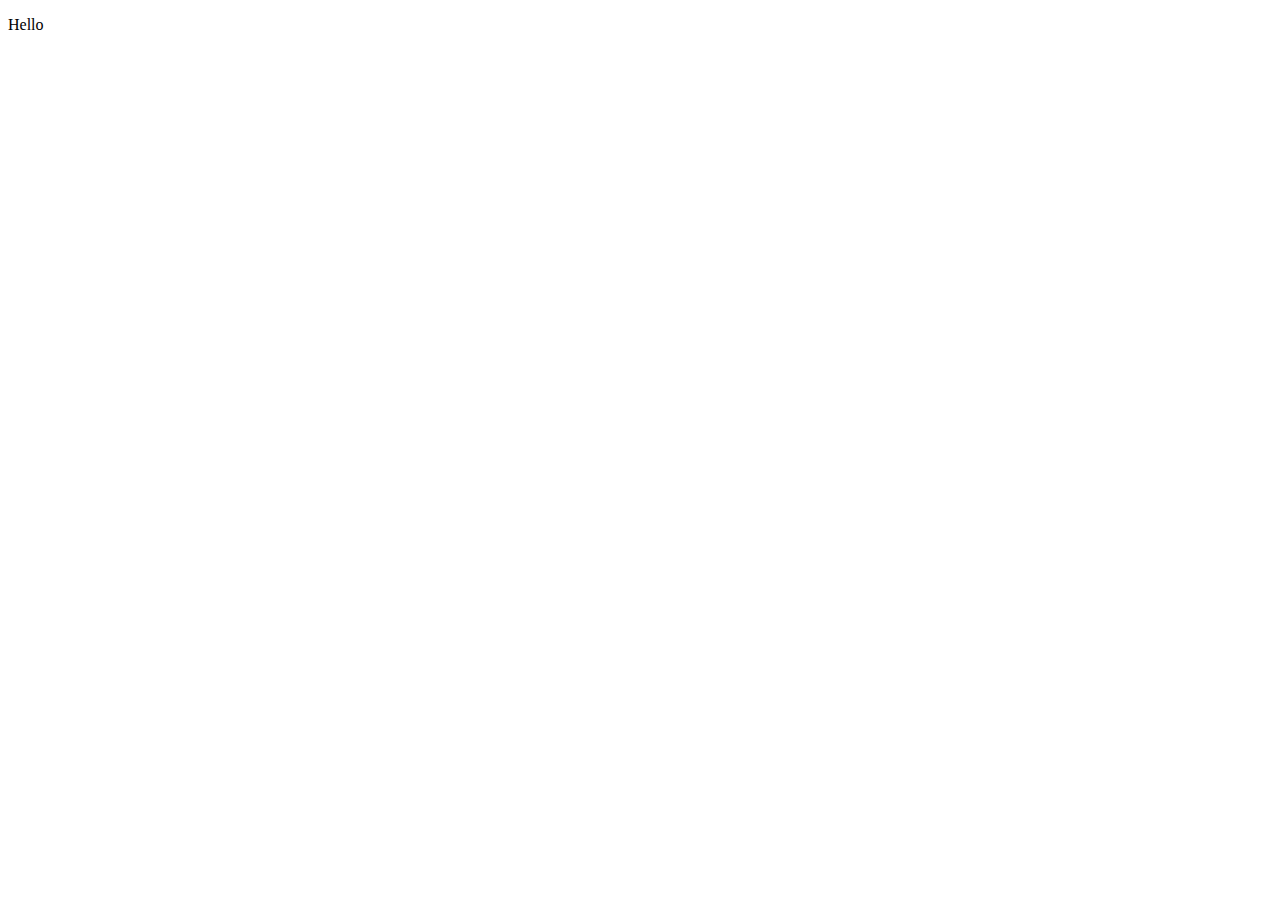
==== exercise-1/index.html @ 9cbd7bf1 "Added new index.html" ====
<!DOCTYPE html>
<html lang="en">
<head>
    <meta charset="UTF-8">
    <meta name="viewport" content="width=device-width, initial-scale=1.0">
    <title>Document</title>
</head>
<body>
    <p>Hello</p>
</body>
</html>
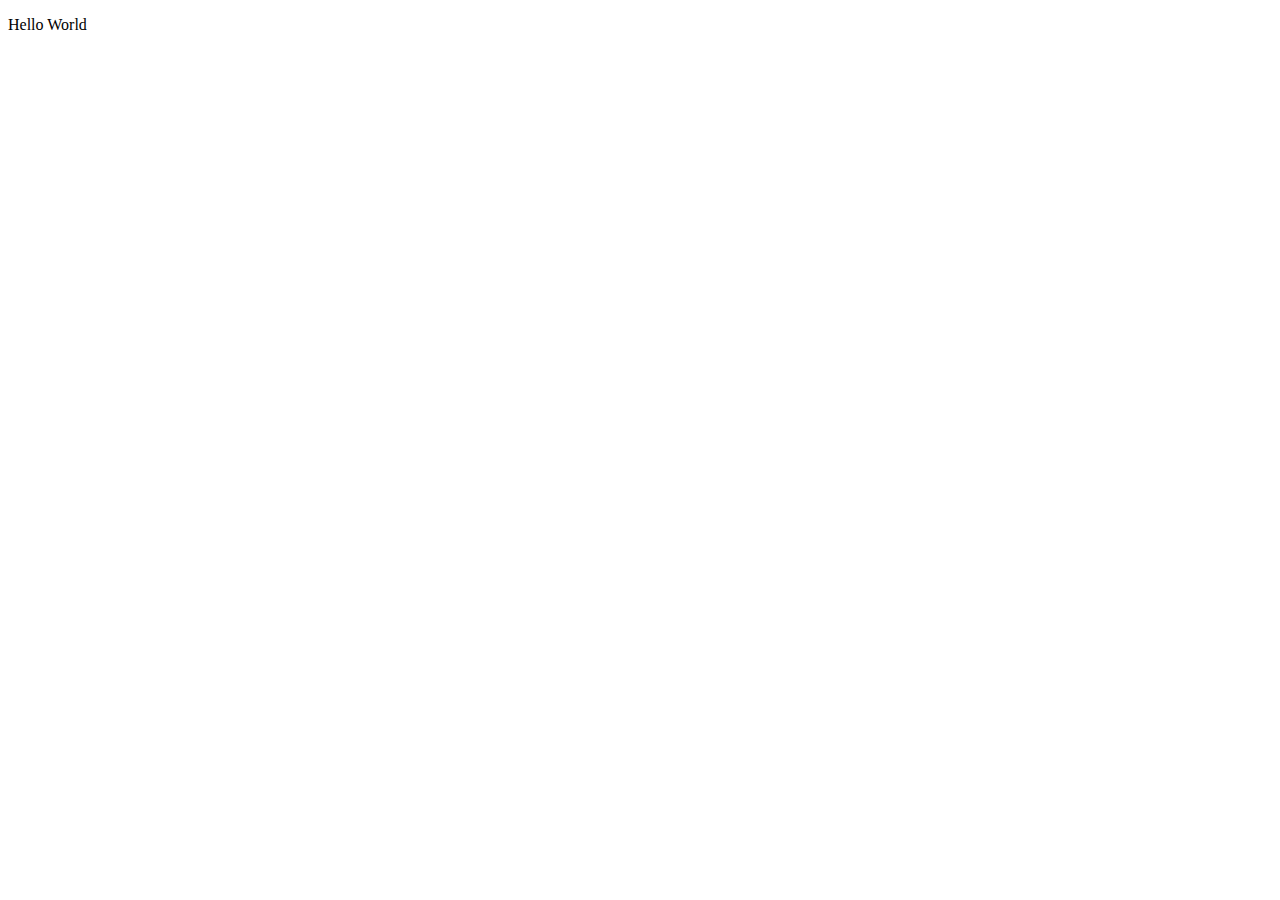
==== commit da21344d: "Addressed feedback" ====
--- a/exercise-1/index.html
+++ b/exercise-1/index.html
@@ -6,6 +6,6 @@
     <title>Document</title>
 </head>
 <body>
-    <p>Hello</p>
+    <p>Hello World</p>
 </body>
 </html>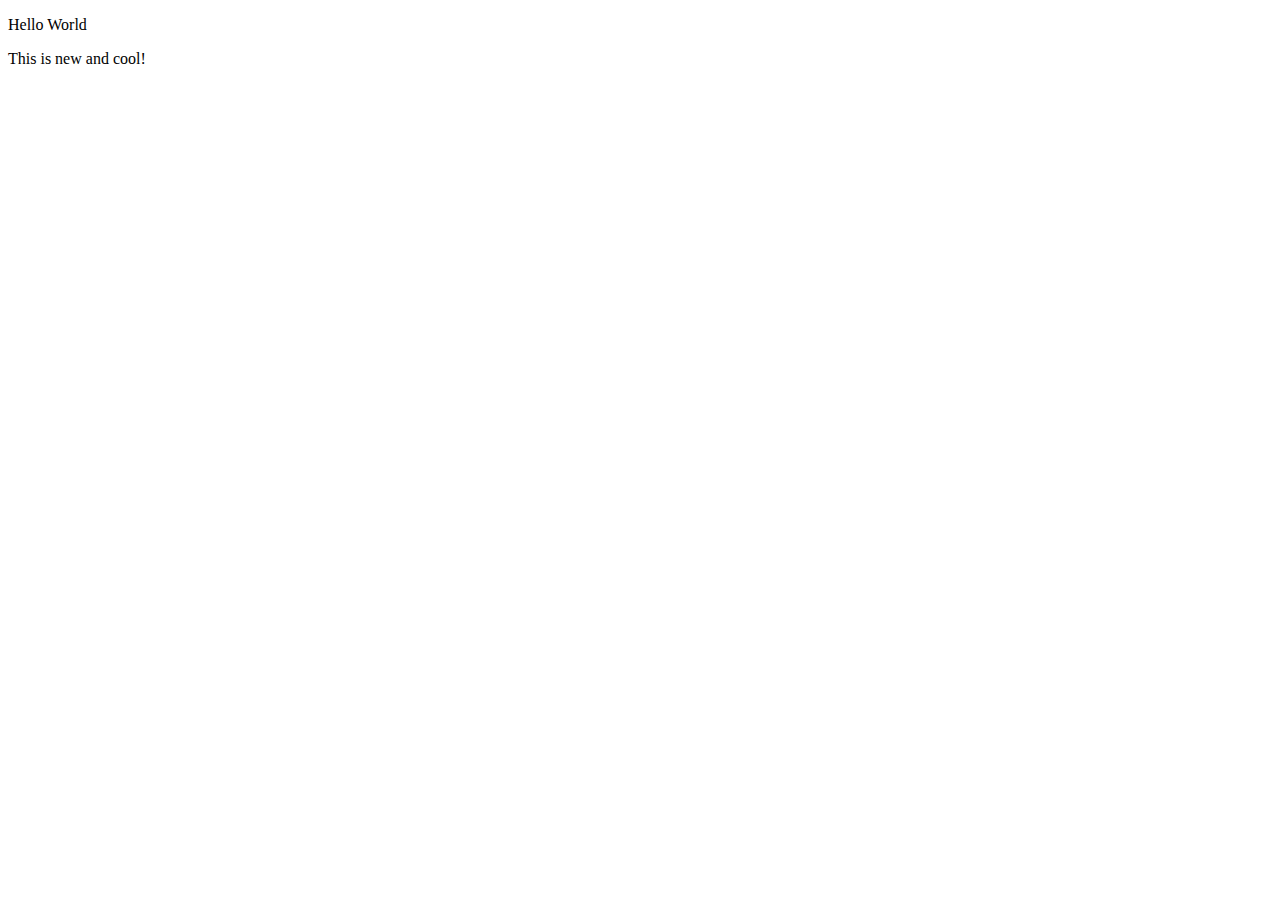
==== commit 369b5801: "Paragraf nou" ====
--- a/exercise-1/index.html
+++ b/exercise-1/index.html
@@ -7,5 +7,6 @@
 </head>
 <body>
     <p>Hello World</p>
+    <p>This is new and cool!</p>
 </body>
 </html>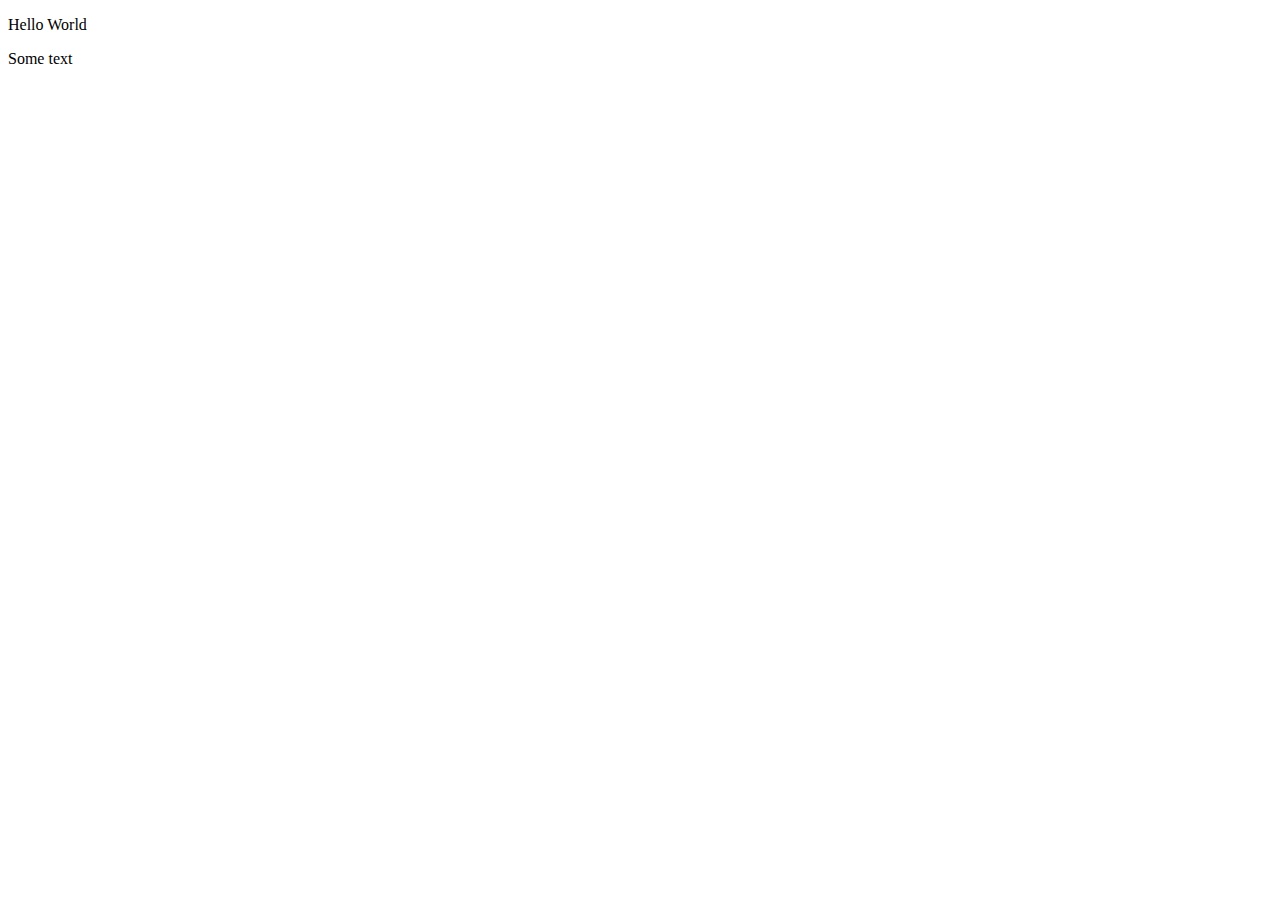
==== commit 49d7c4a8: "New commit" ====
--- a/exercise-1/index.html
+++ b/exercise-1/index.html
@@ -7,6 +7,6 @@
 </head>
 <body>
     <p>Hello World</p>
-    <p>This is new and cool!</p>
+    <span>Some text</span>
 </body>
 </html>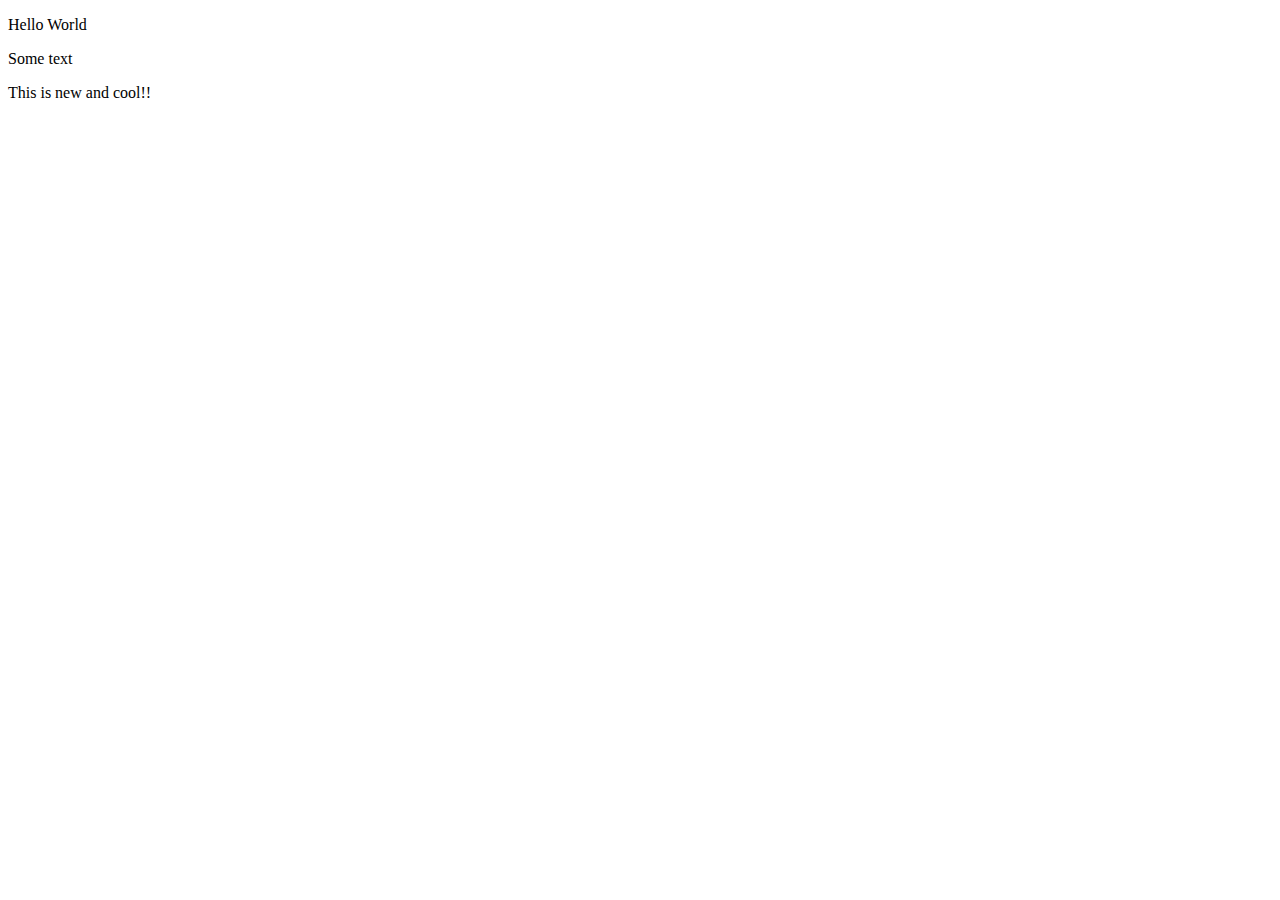
==== commit d53cf287: "Conflict" ====
--- a/exercise-1/index.html
+++ b/exercise-1/index.html
@@ -8,5 +8,6 @@
 <body>
     <p>Hello World</p>
     <span>Some text</span>
+    <p>This is new and cool!!</p>
 </body>
 </html>